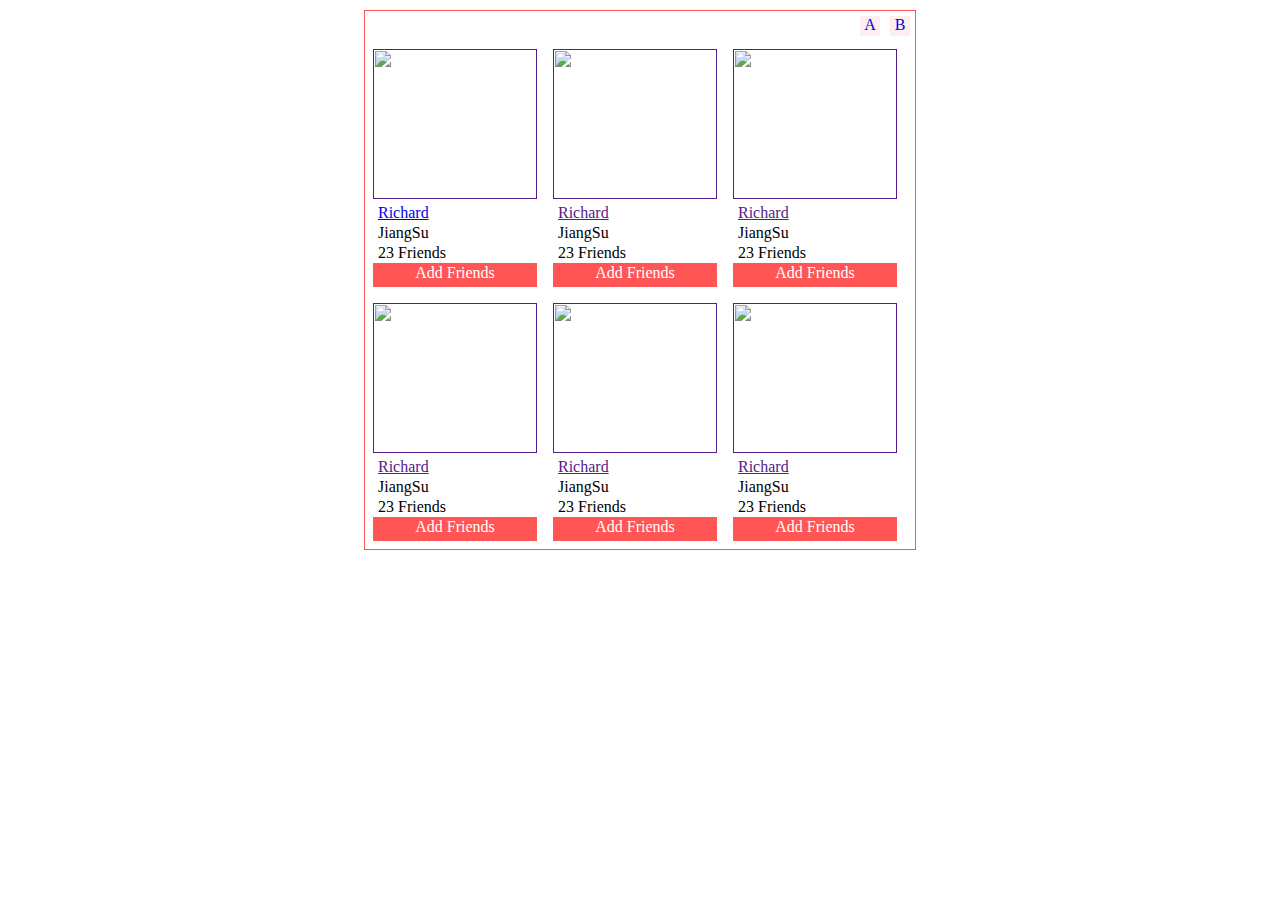
==== FriendsList/index.html @ fca6087f "Create index.html" ====
<!DOCTYPE html>
<html lang="en">
<head>
	<meta charset="UTF-8">
	<title>Document</title>
	<style>
		*{
			margin: 0;
			padding: 0;
		}
		#contain{
			width: 550px;
			height: auto;
			border:1px solid #f55;
			margin: 10px auto;
			overflow: auto;
		}
		#top{
			width: 550px;
			overflow: auto;
		}
		#top a{
			float: right;
			width: 20px;
			height: 20px;
			margin: 5px;
			text-align: center;
			text-decoration: none;
			background: #fee;
		}
		.mainA ul,.mainB ul{
			list-style: none  ;
		}
		.mainA li,.mainB li{
			float: left;
			width:164px;
			margin: 8px;
		}
		.mainA img{
			width: 164px;
			height:150px;
		}
		.mainB img{
			float: left;
			width: 60px;
			height: 60px;
		}
		.mainA p a,.mainA p span{
			display: block;
			height: 20px;
			line-height: 20px;
			padding-left: 5px;
		}
		.mainB p{
			float: left;
			margin-bottom: 4px;
		}
		.mainB p a,.mainB p span{
			display: block;
			width: 98px;
			height: 20px;
			line-height: 20px;
			padding-left: 5px;
		}
		#btm{
			clear: both;
			width: 164px;
			height: 24px;
			background-color: #f55;
			color: white;
			text-align: center;
			line-height: 20px;
		}
	</style>
</head>
<body>
	<div id="contain">
		<div id="top">
			<a href="#"  id="BList">B</a>
			<a href="#"  id="AList">A</a>
		</div>
		<div id="main" class="mainA">
			<ul>
				<li>
					<a href=""><img src="shucai/meizi5.jpg" alt=""></a>
					<p>
						<a href="#">Richard</a>
						<span>JiangSu</span>
						<span>23 Friends</span>
					</p>
					<div id="btm">Add Friends</div>
				</li>
				<li>
					<a href=""><img src="shucai/meizi5.jpg" alt=""></a>
					<p>
						<a href="">Richard</a>
						<span>JiangSu</span>
						<span>23 Friends</span>
					</p>
					<div id="btm">Add Friends</div>
				</li>
				<li>
					<a href=""><img src="shucai/meizi5.jpg" alt=""></a>
					<p>
						<a href="">Richard</a>
						<span>JiangSu</span>
						<span>23 Friends</span>
					</p>
					<div id="btm">Add Friends</div>
				</li>
				<li>
					<a href=""><img src="shucai/meizi5.jpg" alt=""></a>
					<p>
						<a href="">Richard</a>
						<span>JiangSu</span>
						<span>23 Friends</span>
					</p>
					<div id="btm">Add Friends</div>
				</li>
				<li>
					<a href=""><img src="shucai/meizi5.jpg" alt=""></a>
					<p>
						<a href="">Richard</a>
						<span>JiangSu</span>
						<span>23 Friends</span>
					</p>
					<div id="btm">Add Friends</div>
				</li>
				<li>
					<a href=""><img src="shucai/meizi5.jpg" alt=""></a>
					<p>
						<a href="">Richard</a>
						<span>JiangSu</span>
						<span>23 Friends</span>
					</p>
					<div id="btm">Add Friends</div>
				</li>
			</ul>
		</div>
	</div>
	<script>
	window.onload = function  () {
		var listBtn = document.getElementById('BList');
		var cardBtn = document.getElementById('AList');
		var change = document.getElementById('main');
		listBtn.onclick = function () {
			change.className = 'mainB';
		}
		cardBtn.onclick = function () {
			change.className = 'mainA';
		}
	}
	</script>
</body>
</html>
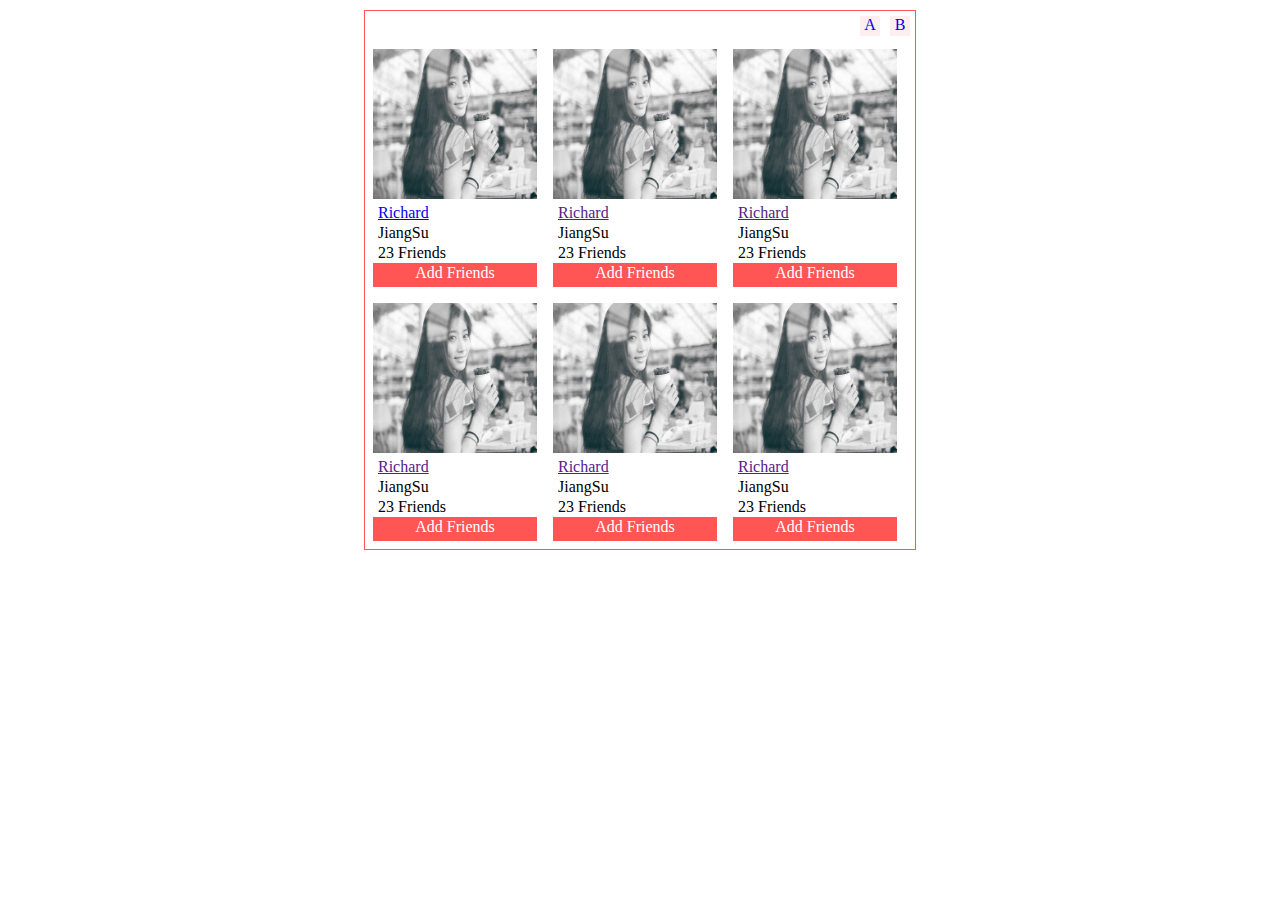
==== commit 3159c181: "Added files via upload" ====
--- a/FriendsList/index.html
+++ b/FriendsList/index.html
@@ -1,155 +1,155 @@
-<!DOCTYPE html>
-<html lang="en">
-<head>
-	<meta charset="UTF-8">
-	<title>Document</title>
-	<style>
-		*{
-			margin: 0;
-			padding: 0;
-		}
-		#contain{
-			width: 550px;
-			height: auto;
-			border:1px solid #f55;
-			margin: 10px auto;
-			overflow: auto;
-		}
-		#top{
-			width: 550px;
-			overflow: auto;
-		}
-		#top a{
-			float: right;
-			width: 20px;
-			height: 20px;
-			margin: 5px;
-			text-align: center;
-			text-decoration: none;
-			background: #fee;
-		}
-		.mainA ul,.mainB ul{
-			list-style: none  ;
-		}
-		.mainA li,.mainB li{
-			float: left;
-			width:164px;
-			margin: 8px;
-		}
-		.mainA img{
-			width: 164px;
-			height:150px;
-		}
-		.mainB img{
-			float: left;
-			width: 60px;
-			height: 60px;
-		}
-		.mainA p a,.mainA p span{
-			display: block;
-			height: 20px;
-			line-height: 20px;
-			padding-left: 5px;
-		}
-		.mainB p{
-			float: left;
-			margin-bottom: 4px;
-		}
-		.mainB p a,.mainB p span{
-			display: block;
-			width: 98px;
-			height: 20px;
-			line-height: 20px;
-			padding-left: 5px;
-		}
-		#btm{
-			clear: both;
-			width: 164px;
-			height: 24px;
-			background-color: #f55;
-			color: white;
-			text-align: center;
-			line-height: 20px;
-		}
-	</style>
-</head>
-<body>
-	<div id="contain">
-		<div id="top">
-			<a href="#"  id="BList">B</a>
-			<a href="#"  id="AList">A</a>
-		</div>
-		<div id="main" class="mainA">
-			<ul>
-				<li>
-					<a href=""><img src="shucai/meizi5.jpg" alt=""></a>
-					<p>
-						<a href="#">Richard</a>
-						<span>JiangSu</span>
-						<span>23 Friends</span>
-					</p>
-					<div id="btm">Add Friends</div>
-				</li>
-				<li>
-					<a href=""><img src="shucai/meizi5.jpg" alt=""></a>
-					<p>
-						<a href="">Richard</a>
-						<span>JiangSu</span>
-						<span>23 Friends</span>
-					</p>
-					<div id="btm">Add Friends</div>
-				</li>
-				<li>
-					<a href=""><img src="shucai/meizi5.jpg" alt=""></a>
-					<p>
-						<a href="">Richard</a>
-						<span>JiangSu</span>
-						<span>23 Friends</span>
-					</p>
-					<div id="btm">Add Friends</div>
-				</li>
-				<li>
-					<a href=""><img src="shucai/meizi5.jpg" alt=""></a>
-					<p>
-						<a href="">Richard</a>
-						<span>JiangSu</span>
-						<span>23 Friends</span>
-					</p>
-					<div id="btm">Add Friends</div>
-				</li>
-				<li>
-					<a href=""><img src="shucai/meizi5.jpg" alt=""></a>
-					<p>
-						<a href="">Richard</a>
-						<span>JiangSu</span>
-						<span>23 Friends</span>
-					</p>
-					<div id="btm">Add Friends</div>
-				</li>
-				<li>
-					<a href=""><img src="shucai/meizi5.jpg" alt=""></a>
-					<p>
-						<a href="">Richard</a>
-						<span>JiangSu</span>
-						<span>23 Friends</span>
-					</p>
-					<div id="btm">Add Friends</div>
-				</li>
-			</ul>
-		</div>
-	</div>
-	<script>
-	window.onload = function  () {
-		var listBtn = document.getElementById('BList');
-		var cardBtn = document.getElementById('AList');
-		var change = document.getElementById('main');
-		listBtn.onclick = function () {
-			change.className = 'mainB';
-		}
-		cardBtn.onclick = function () {
-			change.className = 'mainA';
-		}
-	}
-	</script>
-</body>
-</html>
+<!DOCTYPE html>
+<html lang="en">
+<head>
+	<meta charset="UTF-8">
+	<title>Document</title>
+	<style>
+		*{
+			margin: 0;
+			padding: 0;
+		}
+		#contain{
+			width: 550px;
+			height: auto;
+			border:1px solid #f55;
+			margin: 10px auto;
+			overflow: auto;
+		}
+		#top{
+			width: 550px;
+			overflow: auto;
+		}
+		#top a{
+			float: right;
+			width: 20px;
+			height: 20px;
+			margin: 5px;
+			text-align: center;
+			text-decoration: none;
+			background: #fee;
+		}
+		.mainA ul,.mainB ul{
+			list-style: none  ;
+		}
+		.mainA li,.mainB li{
+			float: left;
+			width:164px;
+			margin: 8px;
+		}
+		.mainA img{
+			width: 164px;
+			height:150px;
+		}
+		.mainB img{
+			float: left;
+			width: 60px;
+			height: 60px;
+		}
+		.mainA p a,.mainA p span{
+			display: block;
+			height: 20px;
+			line-height: 20px;
+			padding-left: 5px;
+		}
+		.mainB p{
+			float: left;
+			margin-bottom: 4px;
+		}
+		.mainB p a,.mainB p span{
+			display: block;
+			width: 98px;
+			height: 20px;
+			line-height: 20px;
+			padding-left: 5px;
+		}
+		#btm{
+			clear: both;
+			width: 164px;
+			height: 24px;
+			background-color: #f55;
+			color: white;
+			text-align: center;
+			line-height: 20px;
+		}
+	</style>
+</head>
+<body>
+	<div id="contain">
+		<div id="top">
+			<a href="#"  id="BList">B</a>
+			<a href="#"  id="AList">A</a>
+		</div>
+		<div id="main" class="mainA">
+			<ul>
+				<li>
+					<a href=""><img src="meizi5.jpg" alt=""></a>
+					<p>
+						<a href="#">Richard</a>
+						<span>JiangSu</span>
+						<span>23 Friends</span>
+					</p>
+					<div id="btm">Add Friends</div>
+				</li>
+				<li>
+					<a href=""><img src="meizi5.jpg" alt=""></a>
+					<p>
+						<a href="">Richard</a>
+						<span>JiangSu</span>
+						<span>23 Friends</span>
+					</p>
+					<div id="btm">Add Friends</div>
+				</li>
+				<li>
+					<a href=""><img src="meizi5.jpg" alt=""></a>
+					<p>
+						<a href="">Richard</a>
+						<span>JiangSu</span>
+						<span>23 Friends</span>
+					</p>
+					<div id="btm">Add Friends</div>
+				</li>
+				<li>
+					<a href=""><img src="meizi5.jpg" alt=""></a>
+					<p>
+						<a href="">Richard</a>
+						<span>JiangSu</span>
+						<span>23 Friends</span>
+					</p>
+					<div id="btm">Add Friends</div>
+				</li>
+				<li>
+					<a href=""><img src="meizi5.jpg" alt=""></a>
+					<p>
+						<a href="">Richard</a>
+						<span>JiangSu</span>
+						<span>23 Friends</span>
+					</p>
+					<div id="btm">Add Friends</div>
+				</li>
+				<li>
+					<a href=""><img src="meizi5.jpg" alt=""></a>
+					<p>
+						<a href="">Richard</a>
+						<span>JiangSu</span>
+						<span>23 Friends</span>
+					</p>
+					<div id="btm">Add Friends</div>
+				</li>
+			</ul>
+		</div>
+	</div>
+	<script>
+	window.onload = function  () {
+		var listBtn = document.getElementById('BList');
+		var cardBtn = document.getElementById('AList');
+		var change = document.getElementById('main');
+		listBtn.onclick = function () {
+			change.className = 'mainB';
+		}
+		cardBtn.onclick = function () {
+			change.className = 'mainA';
+		}
+	}
+	</script>
+</body>
+</html>